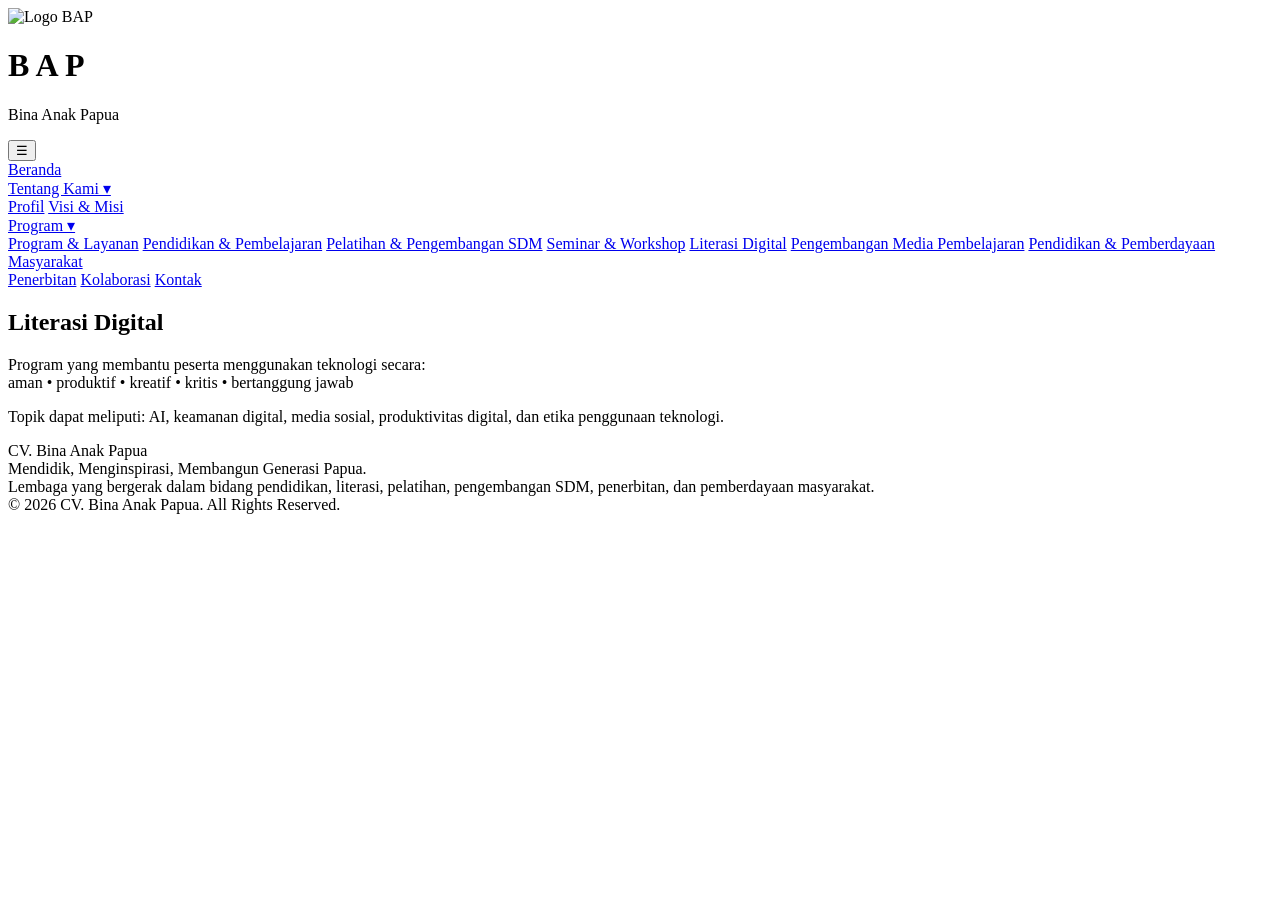
==== literasi.html @ 14f9a338 "Add files via upload" ====
<!DOCTYPE html>
<html lang="en">    
    
    <head>
        <meta charset="UTF-8">
        <meta name="viewport" content="width=device-width, initial-scale=1.0">
        <title>BAP - Bina Anak Papua</title>
        <link rel="stylesheet" href="css/webstyle.css">
    </head>
    <body>
        <header>
    <div class="container">

        <div class="logo">
            <img src="images/bap.jpeg" alt="Logo BAP">
        </div>

        <div class="brand">
            <h1>B A P</h1>
            <p>Bina Anak Papua</p>
        </div>

        <button class="menu-toggle" onclick="bukaMenu()">
            ☰
        </button>

        <nav class="navbar" id="navbar">

            <a href="index.html">Beranda</a>

            <div class="dropdown">

            <a href="#" onclick="bukaDropdown(event)">
                Tentang Kami ▾
            </a>

            <div class="dropdown-content" id="dropdownTentang">
                <a href="index.html#tentang">Profil</a>
                <a href="visi-misi.html">Visi & Misi</a>
            </div>

            </div>

            <div class="dropdown">

            <a href="#" onclick="bukaDropdown(event)">
                Program ▾
            </a>

            <div class="dropdown-content" id="dropdownProgram">
                <a href="index.html#program">Program & Layanan</a>
                <a href="program-pendidikan.html">Pendidikan & Pembelajaran</a>
                <a href="pelatihan-pengembangan.html">Pelatihan & Pengembangan SDM</a>
                <a href="seminar.html">Seminar & Workshop</a>
                <a href="literasi.html">Literasi Digital</a>
                <a href="pengembangan-media.html">Pengembangan Media Pembelajaran</a>
                <a href="pend-pemberdayaan.html">Pendidikan & Pemberdayaan Masyarakat</a>

            </div>

            </div>

            <a href="penerbitan.html">Penerbitan</a>
            <a href="mitra.html">Kolaborasi</a>
            <a href="index.html#kontak">Kontak</a>

        </nav>

    </div>
        </header>

        <main>
            <section id="program-pendidikan">
                <div class="container">
                    <div class="pendidikan-box">
                    <h2>Literasi Digital</h2>
                    <p>
                        Program yang membantu peserta menggunakan teknologi secara: <br>
                        aman • produktif • kreatif • kritis • bertanggung jawab
                    </p>
                    <p>
                       Topik dapat meliputi:
                    AI, keamanan digital, media sosial, produktivitas digital, 
                    dan etika penggunaan teknologi.
                    </p>
                    </div>
                </div>
            </section>
        </main>

        <footer>
            <p>
            CV. Bina Anak Papua <br>

            Mendidik, Menginspirasi, Membangun Generasi Papua. <br>
            Lembaga yang bergerak dalam bidang pendidikan, literasi, pelatihan, pengembangan SDM, penerbitan, dan pemberdayaan masyarakat. <br>
            © 2026 CV. Bina Anak Papua. All Rights Reserved.
            </p>
        </footer>

    </body>
</html>
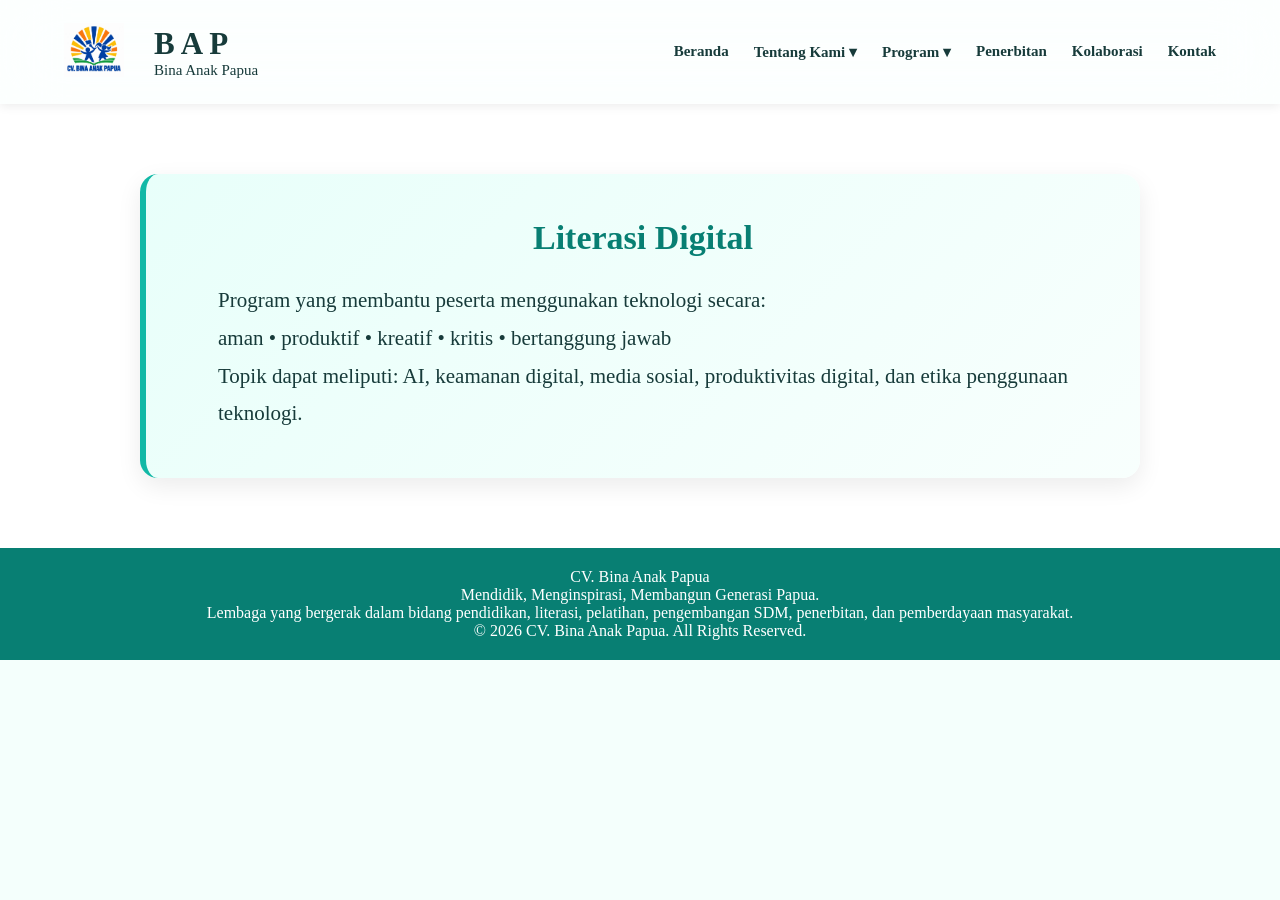
==== commit 823dc4c0: "Update literasi.html" ====
--- a/literasi.html
+++ b/literasi.html
@@ -97,7 +97,7 @@
             © 2026 CV. Bina Anak Papua. All Rights Reserved.
             </p>
         </footer>
-
+<script src="js/jsscript.js"></script>
     </body>
 </html>
 
--- a/css/webstyle.css
+++ b/css/webstyle.css
@@ -0,0 +1,761 @@
+html{
+    scroll-behavior: smooth;
+}
+
+*{
+    box-sizing: border-box;
+    margin: 0;
+    padding: 0;
+}
+
+:root {
+    --turquoise: #12B8A6;
+    --turquoise-gelap: #087F73;
+    --putih: #ffffff;
+    --background: #F4FFFC;
+    --text: #173B3A;
+}
+
+body{
+  font-family: 'Times New Roman', Times, serif;
+  background-color: var(--background);
+  color: var(--text);
+}
+
+header{
+    position: sticky;
+    top: 0;
+    z-index: 1000;
+    background: rgba(255, 255, 255, 0.75);
+    backdrop-filter: blur(30px);
+    -webkit-backdrop-filter: blur(30px);
+    padding: 20px 0;
+    box-shadow:0 2px 10px rgba(0,0,0,.08);
+}
+
+.container{
+    width: 90%;
+    max-width: 1200px;
+    margin: 0 auto;
+}
+
+.menu-toggle {
+    display: none;
+}
+
+header .container{
+    display:flex;
+    gap: 30px;
+    align-items:center;
+    position: relative;
+}
+
+.logo img{
+    width: 60px;
+    height: 60px;
+    object-fit: contain;
+}
+
+/*Navbar*/
+.navbar{
+    display: flex;
+    gap: 25px;
+    margin-left: auto;
+}
+
+.menu-toggle {
+    display: none;
+}
+
+.navbar a{
+    text-decoration: none;
+    color: var(--text);
+    font-size: 15px;
+    font-weight: 600;
+    white-space: nowrap;
+}
+
+.navbar a:hover{
+    color: var(--turquoise);
+}
+
+.brand h1{
+    font-size: 31px;
+    margin-bottom: 0,3px;
+}
+
+.brand p{
+    font-size: 15px;
+    color: var(--text);
+}
+
+/*Hero*/
+.hero{
+    background:
+        linear-gradient(
+            rgba(0, 0, 0, 0.6),
+            rgba(0, 0, 0, 0.6)
+        ),
+        url("../images/gbr.jpeg");
+
+    background-size: cover;
+    background-position: center center;
+    background-repeat: no-repeat;
+
+    min-height: 450px;
+
+    display: flex;
+    align-items: center;
+
+    padding: 0;
+}
+
+.hero-text{
+    color: white;
+}
+
+.hero-text h2{
+    font-size:42px;
+    color: var(--turquoise);
+    text-align:left;
+    margin-bottom:6px;
+}
+
+.hero-text p{
+    font-size:20px;
+     line-height:1.5;
+}
+
+.btn{
+    display:inline-block;
+    margin-top:15px;
+    background: var(--turquoise);
+    color:white;
+    padding:12px 25px;
+    text-decoration:none;
+}
+
+section{
+    padding:50px 0;
+}
+
+section h2{
+    font-size:32px;
+    margin-bottom:30px;
+    color: var(--turquoise);
+    text-align:center;
+}
+
+.program-list{
+    display: grid;
+    grid-template-columns: repeat(3, 1fr);
+    gap: 25px;
+}
+
+.program-item{
+    background: var(--putih);
+    border:1px solid #ddd;
+    padding:20px;
+    flex:1;
+}
+
+.program-item h3{
+    text-align:center;
+    color: black;
+    font-size: 16px;
+    margin-bottom: 10px;
+}
+
+.program-item img {
+    width: 100%;
+    height: 200px;
+    object-fit: cover;
+}
+
+footer{
+
+    background: var(--turquoise-gelap);
+    color:white;
+    text-align:center;
+    padding:20px;
+}
+
+@media (max-width: 1024px) {
+
+    header {
+        padding: 10px 0;
+    }
+
+    header .container {
+        display: flex;
+        flex-direction: row;
+        align-items: center;
+        position: relative;
+    }
+
+    .logo img {
+        width: 45px;
+        height: 45px;
+    }
+
+    .brand {
+        flex: 1;
+    }
+
+    .brand h1 {
+        font-size: 20px;
+    }
+
+    .brand p {
+        font-size: 12px;
+    }
+
+
+    /* TOMBOL HAMBURGER */
+
+    .menu-toggle {
+        display: block;
+
+        background: var(--turquoise);
+        color: white;
+
+        border: none;
+
+        width: 42px;
+        height: 42px;
+
+        font-size: 24px;
+
+        cursor: pointer;
+        border-radius: 6px;
+
+        position: relative;
+        z-index: 2000;
+    }
+
+
+    /* NAVBAR DISEMBUNYIKAN */
+
+    .navbar {
+        display: none;
+
+        position: absolute;
+
+        top: 60px;
+        right: 0;
+
+        width: 230px;
+
+        margin: 0;
+        padding: 10px;
+
+        background: white;
+
+        flex-direction: column;
+        gap: 0;
+
+        border-radius: 10px;
+
+        box-shadow: 0 8px 20px rgba(0,0,0,0.15);
+
+        z-index: 1999;
+    }
+
+    /* NAVBAR MUNCUL */
+
+    .navbar.active {
+        display: flex;
+    }
+
+    .navbar a {
+        display: block;
+
+        width: 100%;
+
+        padding: 14px;
+
+        font-size: 16px;
+
+        border-bottom: 1px solid #eee;
+    }
+
+    .navbar a:last-child {
+        border-bottom: none;
+    }
+
+    .program-list {
+        flex-direction: column;
+    }
+
+
+    .keunggulan-list {
+        flex-direction: column;
+    }
+
+    .dropdown {
+        width: 100%;
+    }
+
+    .dropdown > a {
+        display: block;
+        width: 100%;
+    }
+
+    .dropdown-content {
+        display: none;
+
+        position: static;
+
+        width: 100%;
+        min-width: 0;
+
+        padding: 0;
+
+        background: #F4FFFC;
+
+        box-shadow: none;
+        border-radius: 0;
+    }
+
+    .dropdown-content.show {
+        display: block;
+    }
+
+    .dropdown-content a {
+        padding: 12px 30px;
+
+        font-size: 15px;
+
+        border-bottom: 1px solid #eee;
+    }
+
+}
+
+/* Tentang Kami */
+
+.tentang-box{
+    background: var(--putih);
+    padding:50px;
+    max-width:850px;
+    margin:auto;
+    text-align:justify;
+}
+
+.tentang-box p{
+    font-size:20px;
+    line-height:1.6;
+}
+
+/* Perbaikan section unggulan */
+#unggulan .container{
+    display:block;
+}
+
+.unggulan-card h3{
+    text-align:center;
+    margin-bottom:10px;
+}
+
+.unggulan-card p{
+    text-align: justify;
+    line-height: 1.3;
+}
+
+.unggulan-list{
+    display:grid;
+    grid-template-columns: repeat(3, 1fr);
+    gap:25px;
+}
+
+.unggulan-card{
+    flex:1;
+    background: var(--putih);
+    padding:25px;
+    text-align:center;
+    border:1px solid #ddd;
+}
+
+.btn-wa{
+    display: block;
+    margin: 20px auto;
+    background: var(--turquoise);
+    color: white;
+    border: none;
+    padding: 13px 25px;
+    cursor: pointer;
+    transition: 0.3s;
+    font-size: 16px;
+    font-weight: bold;
+    transition: background 0.3s ease;
+    text-align: center;
+}
+
+.btn-wa:hover{
+    background: var(--turquoise-gelap);
+}
+
+.dropdown {
+    position: relative;
+}
+
+.dropdown-content {
+    display: none;
+
+    position: absolute;
+
+    top: 100%;
+    left: 0;
+
+    min-width: 180px;
+
+    background: white;
+
+    box-shadow: 0 8px 20px rgba(0,0,0,0.12);
+
+    border-radius: 8px;
+
+    overflow: hidden;
+
+    z-index: 9999;
+}
+
+.dropdown-content a {
+    display: block;
+
+    padding: 12px 15px;
+
+    font-size: 16px;
+
+    color: var(--text);
+
+    text-decoration: none;
+}
+
+.dropdown-content a:hover {
+    background: #F4FFFC;
+    color: var(--turquoise);
+}
+
+.dropdown:hover .dropdown-content {
+    display: block;
+}
+
+/* BAGIAN MISI */
+#misi {
+    background: #F4FFFC;
+    padding: 70px 0;
+}
+
+.misi-box {
+    max-width: 1100px;
+    margin: auto;
+}
+
+/* judul */
+.misi-box h2 {
+    text-align: center;
+    margin-bottom: 35px;
+    color: var(--turquoise);
+}
+
+/* tiap misi jadi kotak */
+.misi-item {
+    background: white;
+
+    padding: 22px 25px;
+
+    margin-bottom: 20px;
+
+    border-radius: 12px;
+
+    border-left: 5px solid var(--turquoise);
+
+    box-shadow: 0 5px 18px rgba(0,0,0,0.08);
+
+    transition: 0.3s;
+}
+
+/* efek saat mouse diarahkan */
+.misi-item:hover {
+    transform: translateY(-5px);
+
+    box-shadow: 0 10px 25px rgba(0,0,0,0.12);
+}
+
+.misi-item p {
+    font-size: 18px;
+    line-height: 1.6;
+    color: var(--text);
+
+    margin: 0;
+}
+
+#visi {
+    background: #ffffff;
+    padding: 70px 0;
+}
+
+#visi .container {
+    max-width: 1000px;
+    margin: auto;
+
+    background: linear-gradient(
+        135deg,
+        #E8FFFA,
+        #F8FFFD
+    );
+
+    padding: 45px;
+
+    border-radius: 18px;
+
+    box-shadow: 0 8px 25px rgba(0,0,0,0.08);
+
+    border-left: 6px solid var(--turquoise);
+}
+
+#visi h2 {
+    text-align: center;
+
+    color: var(--turquoise-gelap);
+
+    margin-bottom: 25px;
+
+    font-size: 34px;
+}
+
+#visi p {
+    font-size: 21px;
+
+    line-height: 1.8;
+
+    text-align: center;
+
+    color: var(--text);
+
+    max-width: 850px;
+
+    margin: auto;
+}
+
+
+#program-pendidikan {
+    background: #ffffff;
+    padding: 70px 0;
+}
+
+#program-pendidikan .container {
+    max-width: 1000px;
+    margin: auto;
+
+    background: linear-gradient(
+        135deg,
+        #E8FFFA,
+        #F8FFFD
+    );
+
+    padding: 45px;
+
+    border-radius: 18px;
+
+    box-shadow: 0 8px 25px rgba(0,0,0,0.08);
+
+    border-left: 6px solid var(--turquoise);
+}
+
+#program-pendidikan h2 {
+    text-align: center;
+
+    color: var(--turquoise-gelap);
+
+    margin-bottom: 25px;
+
+    font-size: 34px;
+}
+
+#program-pendidikan p {
+    font-size: 21px;
+
+    line-height: 1.8;
+
+    text-align: justify;
+
+    color: var(--text);
+
+    max-width: 850px;
+
+    margin: auto;
+}
+
+#kontak {
+    padding: 70px 0;
+}
+
+.kontak-list {
+    display: grid;
+    grid-template-columns: repeat(2, 1fr);
+
+    gap: 30px;
+
+    margin-top: 30px;
+}
+
+.kontak-card {
+    padding: 30px;
+    border-radius: 15px;
+}
+
+.kontak-card h3 {
+    color: var(--turquoise-gelap);
+
+    font-size: 24px;
+
+    margin-bottom: 20px;
+}
+
+.kontak-card p {
+    margin-bottom: 5px;
+
+    line-height: 1.1;
+
+    font-size: 17px;
+}
+
+#penerbitan {
+    padding: 70px 0;
+    background: #F4FFFC;
+}
+
+.penerbitan-list {
+    display: row;
+
+    gap: 30px;
+
+    margin-top: 30px;
+
+    text-align: justify;
+}
+
+.penerbitan-box {
+    background: white;
+
+    padding: 30px;
+
+    border-radius: 15px;
+
+    box-shadow: 0 6px 20px rgba(0,0,0,0.08);
+
+    border-top: 4px solid var(--turquoise);
+}
+
+.penerbitan-item h3 {
+    color: var(--turquoise-gelap);
+
+    font-size: 20px;
+
+    margin-bottom: 5px;
+}
+
+.penerbitan-item p {
+    margin-bottom: 15px;
+
+    line-height: 1.6;
+
+    font-size: 17px;
+}
+
+.penerbitan-item{
+    margin-bottom: 40px;
+}
+
+
+#mitra {
+    padding: 70px 0;
+    background: #F4FFFC;
+}
+
+.mitra-list {
+    display: row;
+
+    gap: 30px;
+
+    margin-top: 30px;
+
+    text-align: justify;
+}
+
+.mitra-box {
+    background: white;
+
+    padding: 30px;
+
+    border-radius: 15px;
+
+    box-shadow: 0 6px 20px rgba(0,0,0,0.08);
+
+    border-top: 4px solid var(--turquoise);
+}
+
+.mitra-item h3 {
+    color: black;
+
+    font-size: 20px;
+
+    margin-bottom: 5px;
+}
+
+.mitra-item p {
+    margin-bottom: 15px;
+
+    line-height: 1.6;
+
+    font-size: 17px;
+}
+
+.mitra-item{
+    margin-bottom: 20px;
+}
+
+
+/* ===== FIX MOBILE ===== */
+
+@media(max-width:768px){
+
+    .kontak-card{
+        padding:25px;
+    }
+
+    .program-list,
+    .unggulan-list,
+    .kontak-list{
+        grid-template-columns:1fr;
+    }
+
+    .tentang-box{
+        padding:25px;
+    }
+
+    #visi .container,
+    #program-pendidikan .container{
+        padding:25px;
+    }
+
+    section h2{
+        font-size:26px;
+    }
+
+    #visi p,
+    #program-pendidikan p{
+        font-size:16px;
+    }
+
+    .hero-text h2{
+        font-size:32px;
+    }
+
+    .hero-text p{
+        font-size:16px;
+    }
+
+}
+
